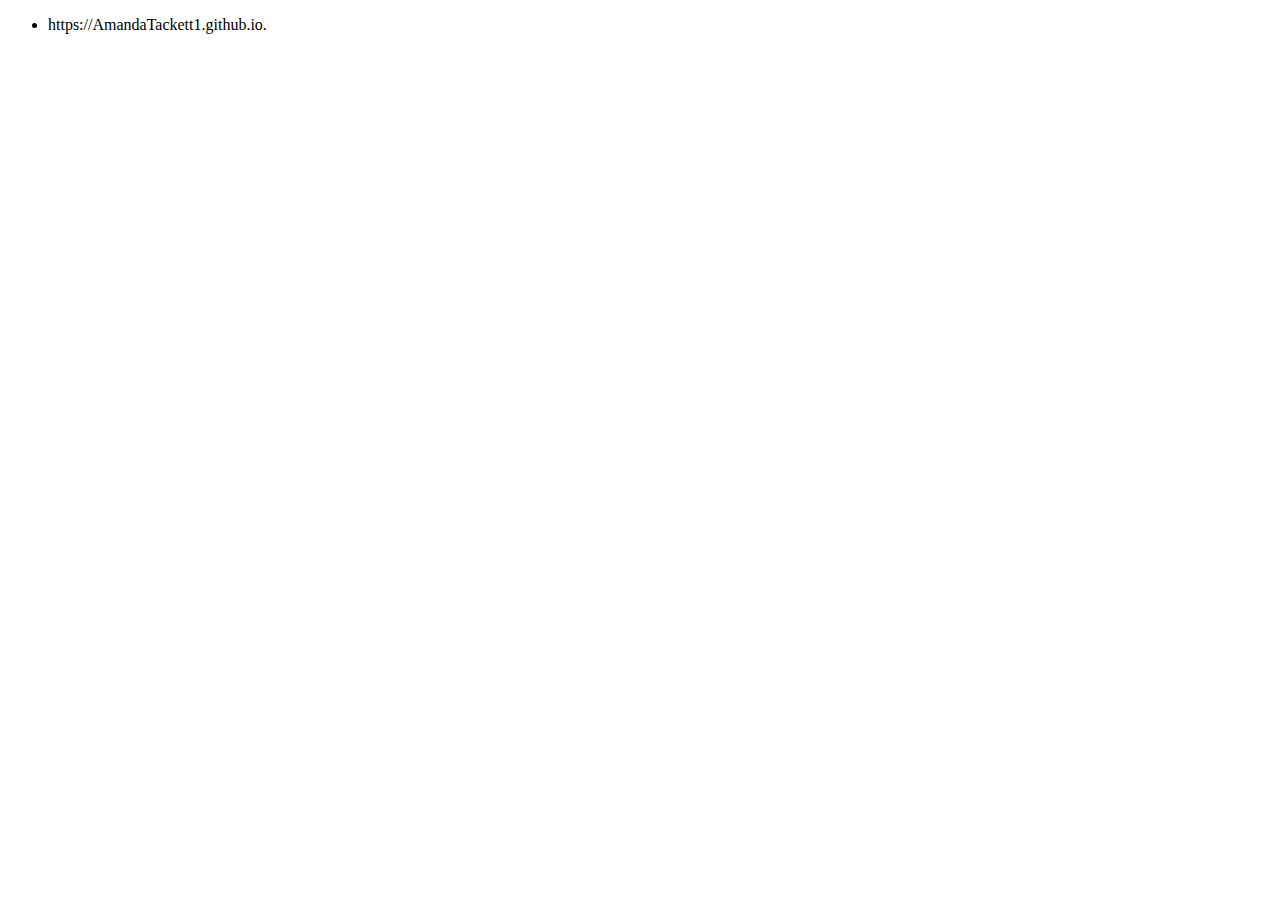
==== links.html @ 63272f91 "First WebPage" ====
<!DOCTYPE html>

</html>

<head>
    <title> My Links</title>
    <link ref="stylesheet" href="styledcss">
</head>

<body>
    <ul>
        <li>https://AmandaTackett1.github.io.</li>
    </ul>
</body>

</html>
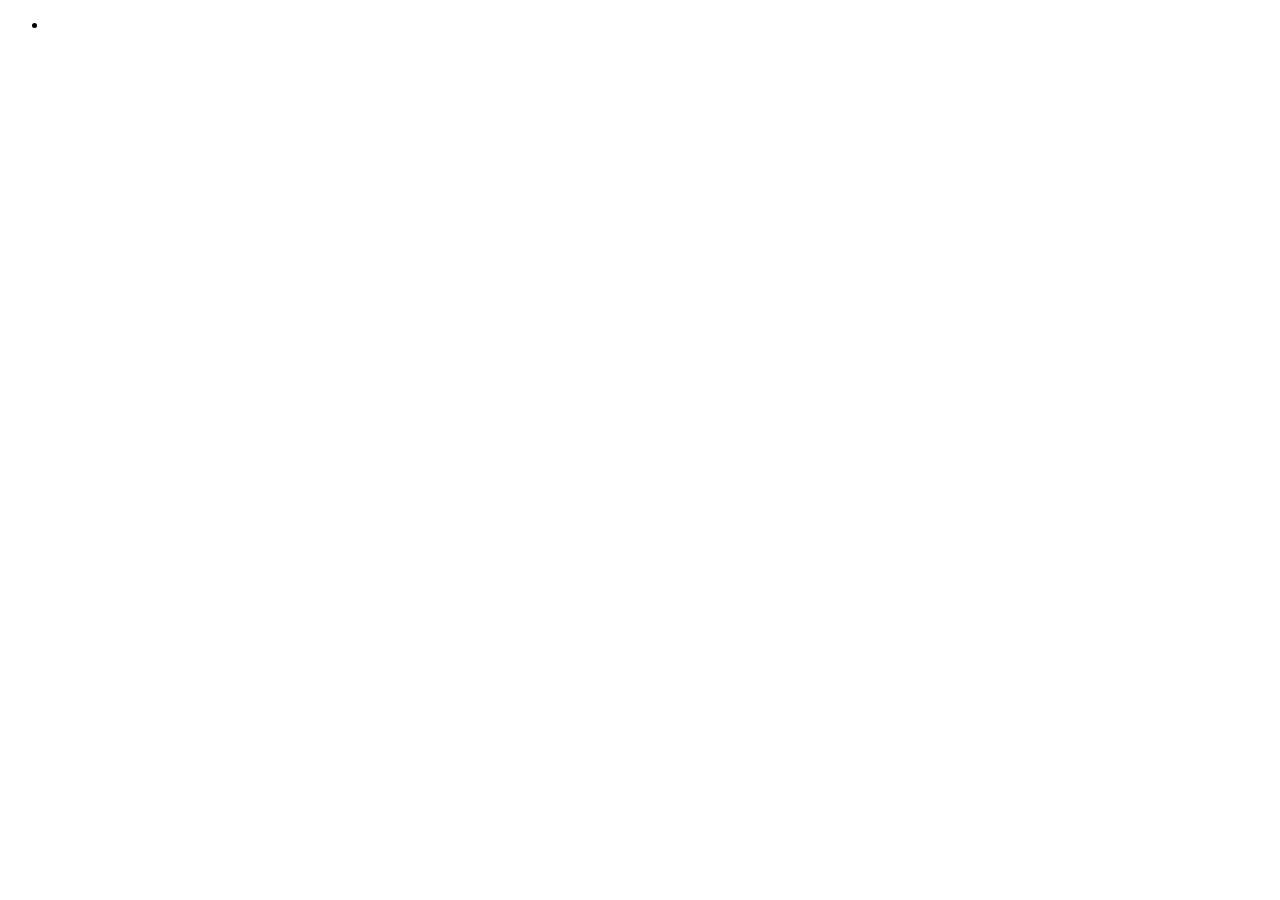
==== commit 60717b19: "First WebPage" ====
--- a/links.html
+++ b/links.html
@@ -4,12 +4,12 @@
 
 <head>
     <title> My Links</title>
-    <link ref="stylesheet" href="styledcss">
+    <link ref="stylesheet" href="styled.css">
 </head>
 
 <body>
     <ul>
-        <li>https://AmandaTackett1.github.io.</li>
+        <li><a ref="https://AmandaTackett1.github.io."></li>
     </ul>
 </body>
 
--- a/styled.css
+++ b/styled.css
@@ -0,0 +1,9 @@
+body{
+    background-color: blue;
+    }
+    h1{
+        color: black;
+    }
+    li a {
+        color: green;
+    }